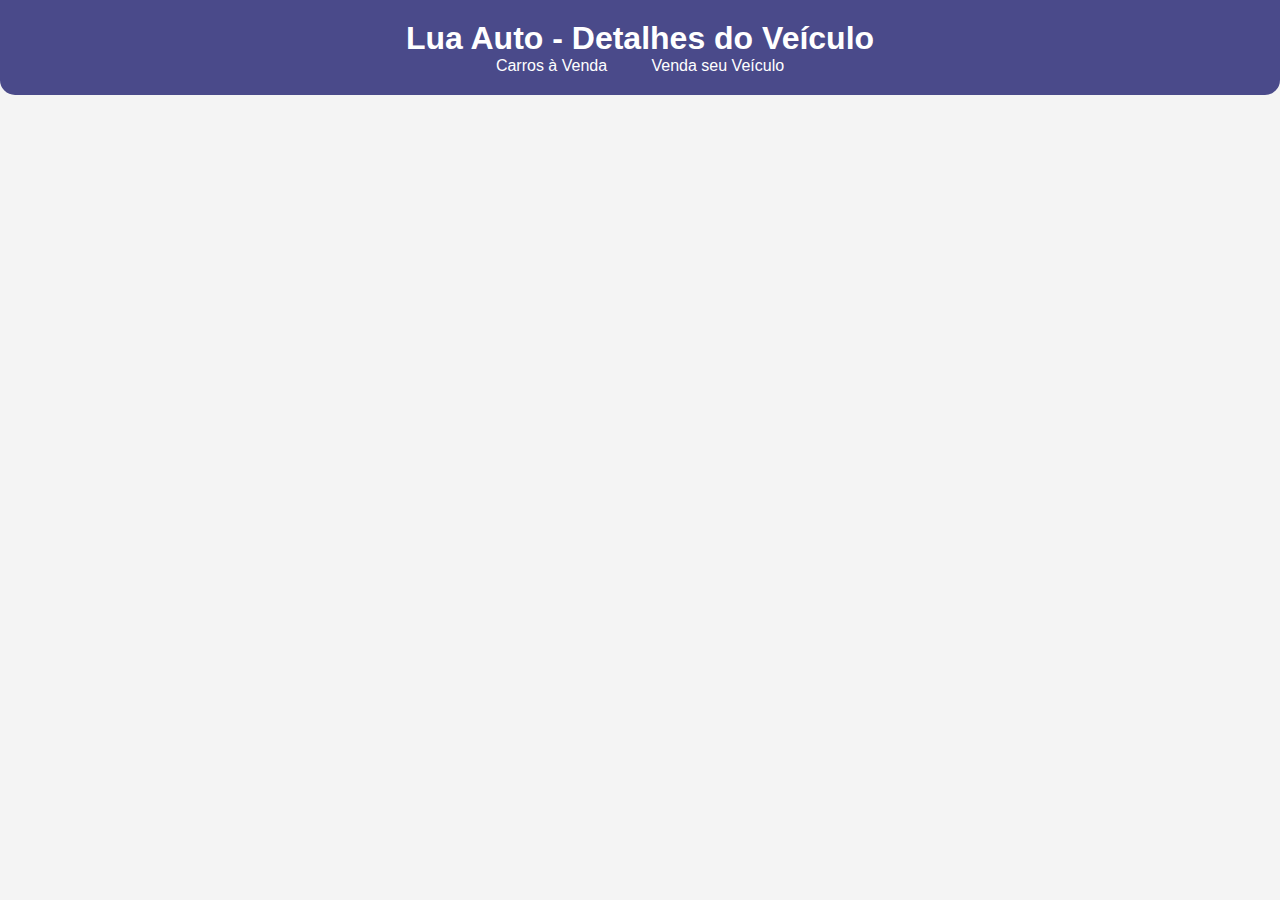
==== detalhes.html @ 6633161d "Merge pull request #3 from rodrigogeorgino/main" ====
<!DOCTYPE html>
<html lang="pt-br">
<head>
    <meta charset="UTF-8">
    <meta name="viewport" content="width=device-width, initial-scale=1.0">
    <title>Detalhes do Veículo</title>
    <link rel="stylesheet" href="style.css">
</head>
<body>
    <header class="borda">
        <h1>Lua Auto - Detalhes do Veículo</h1>
        <nav>
            <a href="index.html">Carros à Venda</a>
            <a href="venda.html" >Venda seu Veículo</a>
        </nav>
    </header>
<!--Fim do cabeçalho)-->
<!--inicio dos detalhes-->
    <div id="detalhes-carro">
        <span id="carro-detalhes" style="padding:1%">
        </span>
    </div>
    <script src="script.js"></script>
</body>
</html>
---- style.css ----
* {
    margin: 0;
    padding: 0;
    box-sizing: border-box;
    
}

body {
    font-family: Arial, sans-serif;
    background: #f4f4f4;
    color: #333;
}

header {
    background: #4a4a8a;
    color: #fff;
    padding: 20px;
    text-align: center;
}

header nav a {
    color: #fff;
    margin: 100% 20px;
    text-decoration: none;
}

section {
    width: auto;
    margin: 10px auto;
    padding: 20px;
    background: #fff;
    box-shadow: 0 0 10px rgb(255, 255, 255);
    border-radius: 8px
}

#carros-lista {
    display: flex;
    flex-wrap: wrap;
    gap: 20px;
}

.carro-card {
    padding: 15px;
    width: 300px;
    text-align: center;
    border-radius: 8px;
    box-shadow: 0 4px 8px rgba(0, 0, 0, 0.2);
    transition: transform 0.3s;
}

.carro-card:hover {
    transform: scale(1.05);
}

.carro-card img {
    width: 100%;
    border-radius: 8px;
}

button {
    background: #4a4a8a;
    color: #fff;
    border: none;
    padding: 10px 15px;
    cursor: pointer;
    border-radius: 5px;
    display: block;
    margin-left: 13%;
    text-decoration: none;
}

button:hover {
    background: #333;
}

.excluir-btn {
    background-color: red;
    color: #fff;
    padding: 5px 10px;
    margin-top: 10px;
}
    .Normal{    
    text-align: center;
    display: flex;
    position: static;
    justify-content: center;
    margin: 6px;
    margin-left: 9px;
}
.container {
    width: 20vw;
    height: 80vh;
    margin-right:8%;
    display: flex;
    flex-direction: row;
    justify-content: center;
    align-items: center;
    
    
    }
   .Fonte{
    color: #000000;
   }


   .bg{
    background-color: pink ;
    padding: 2.7rem;
    border-radius: 10px;
    

   }
   .texto{
    text-align: center;
    padding-right: 10%;
   }
    .image{
        border-radius:20px;
        width: 267px;
        display: inline-block;
        float: inline-start;
    }
    .borda{
        border-radius: 0px 0px 15px 15px;
                }
    .container2{
        text-align: center;
        display: table;
        /*padding-left: 1000px;
        padding-bottom: 1500px;*/
        display: flex;
         color: #4a4a8a;
    }

    .detalhes-foto{
        padding: 3%;
    }
    /*adicionado detalhes-dados ao lado da foto */
    .detalhes-dados{
        color: #5d5c5c;
        border-style: solid;
        border-color: #2196f380;
        font-family: system-ui;
        width: 52%;
    }
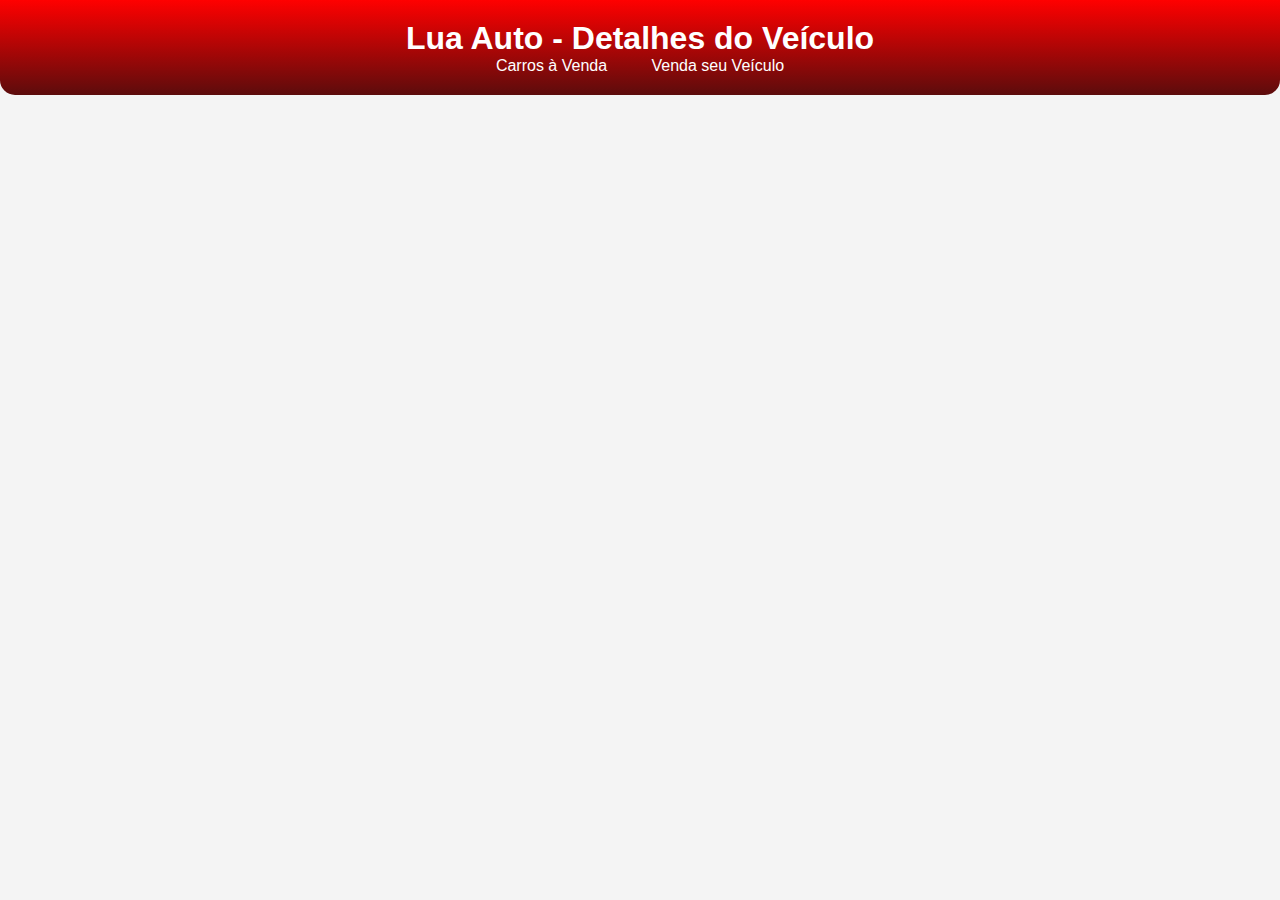
==== commit e55c1d50: "Add files via upload" ====
--- a/detalhes.html
+++ b/detalhes.html
@@ -22,4 +22,4 @@
     </div>
     <script src="script.js"></script>
 </body>
-</html>
+</html>--- a/style.css
+++ b/style.css
@@ -1,3 +1,4 @@
+
 * {
     margin: 0;
     padding: 0;
@@ -12,7 +13,7 @@
 }
 
 header {
-    background: #4a4a8a;
+    background: linear-gradient(#ff0000, #5c0c0c);
     color: #fff;
     padding: 20px;
     text-align: center;
@@ -58,14 +59,14 @@
 }
 
 button {
-    background: #4a4a8a;
+    background: #000000;
     color: #fff;
     border: none;
     padding: 10px 15px;
     cursor: pointer;
     border-radius: 5px;
     display: block;
-    margin-left: 13%;
+    margin-left: 40%;
     text-decoration: none;
 }
 
@@ -78,47 +79,55 @@
     color: #fff;
     padding: 5px 10px;
     margin-top: 10px;
+    margin-left: 40%;
 }
     .Normal{    
     text-align: center;
-    display: flex;
-    position: static;
-    justify-content: center;
-    margin: 6px;
-    margin-left: 9px;
-}
+    padding-left: 40%;
+    box-shadow: #333;
+    width: 30px;
+    
+
+    }
+    
 .container {
     width: 20vw;
-    height: 80vh;
-    margin-right:8%;
+    height: 75vh;
     display: flex;
     flex-direction: row;
     justify-content: center;
     align-items: center;
     
     
+    
     }
    .Fonte{
     color: #000000;
+    margin-left: 9px;
    }
 
 
    .bg{
-    background-color: pink ;
-    padding: 2.7rem;
-    border-radius: 10px;
+    background: linear-gradient(0.25turn, #380101, #cf0909, #380101);
+    border-radius: 15px;
+    padding-right: 5px;
+    padding-left: 5px;
+    align-items: left;
+
     
 
    }
    .texto{
     text-align: center;
-    padding-right: 10%;
    }
     .image{
         border-radius:20px;
         width: 267px;
         display: inline-block;
         float: inline-start;
+        width: 1000px;
+        padding-top: 15px;
+        
     }
     .borda{
         border-radius: 0px 0px 15px 15px;
@@ -134,12 +143,24 @@
 
     .detalhes-foto{
         padding: 3%;
+    
     }
     /*adicionado detalhes-dados ao lado da foto */
     .detalhes-dados{
-        color: #5d5c5c;
+        color: black;
         border-style: solid;
-        border-color: #2196f380;
+        border-color: rgb(255, 255, 255);
         font-family: system-ui;
-        width: 52%;
+        width: 94%;
+        font-size: 25px;
+        display: table;
+    
     }
+.caixa{
+    text-align: center;
+    width: 600px;
+    height: 200px;
+}
+.foto{
+    color: white;
+}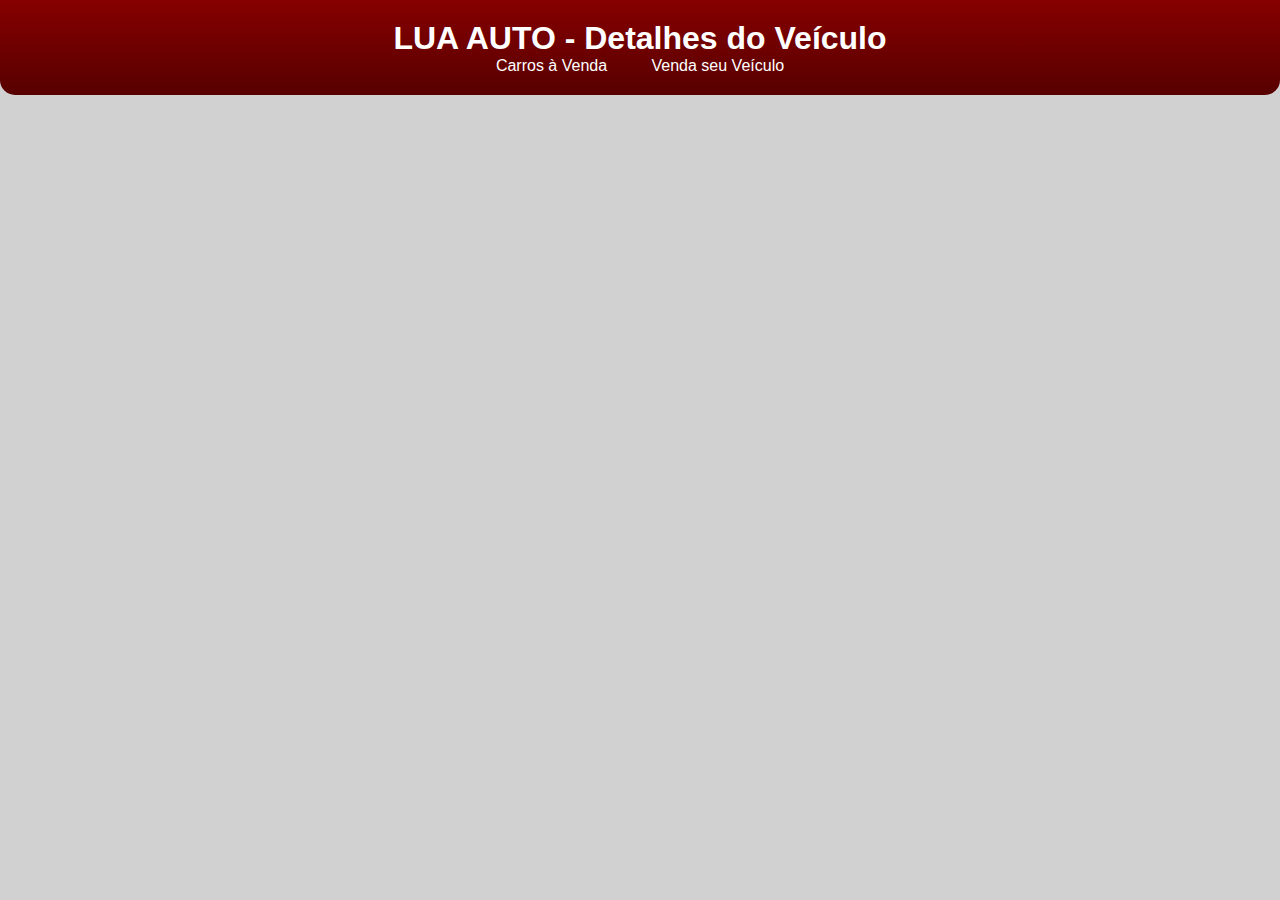
==== commit 20ec6d85: "Add files via upload" ====
--- a/detalhes.html
+++ b/detalhes.html
@@ -8,7 +8,7 @@
 </head>
 <body>
     <header class="borda">
-        <h1>Lua Auto - Detalhes do Veículo</h1>
+        <h1>LUA AUTO - Detalhes do Veículo</h1>
         <nav>
             <a href="index.html">Carros à Venda</a>
             <a href="venda.html" >Venda seu Veículo</a>
--- a/style.css
+++ b/style.css
@@ -8,12 +8,12 @@
 
 body {
     font-family: Arial, sans-serif;
-    background: #f4f4f4;
+    background: #d1d1d1;
     color: #333;
 }
 
 header {
-    background: linear-gradient(#ff0000, #5c0c0c);
+    background: linear-gradient(#860000, #570000);
     color: #fff;
     padding: 20px;
     text-align: center;
@@ -29,8 +29,8 @@
     width: auto;
     margin: 10px auto;
     padding: 20px;
-    background: #fff;
-    box-shadow: 0 0 10px rgb(255, 255, 255);
+    background: #d1d1d1;
+
     border-radius: 8px
 }
 
@@ -47,6 +47,7 @@
     border-radius: 8px;
     box-shadow: 0 4px 8px rgba(0, 0, 0, 0.2);
     transition: transform 0.3s;
+    background-color: white;
 }
 
 .carro-card:hover {
@@ -66,7 +67,7 @@
     cursor: pointer;
     border-radius: 5px;
     display: block;
-    margin-left: 40%;
+    margin-left: 30%;
     text-decoration: none;
 }
 
@@ -79,7 +80,7 @@
     color: #fff;
     padding: 5px 10px;
     margin-top: 10px;
-    margin-left: 40%;
+    margin-left: 38%;
 }
     .Normal{    
     text-align: center;
@@ -108,11 +109,12 @@
 
 
    .bg{
-    background: linear-gradient(0.25turn, #380101, #cf0909, #380101);
+    background: linear-gradient(0.25turn, #700000, #7e0000, #750000);
     border-radius: 15px;
     padding-right: 5px;
     padding-left: 5px;
     align-items: left;
+    box-shadow: 0 4px 8px rgba(0, 0, 0, 0.2);
 
     
 
@@ -138,7 +140,7 @@
         /*padding-left: 1000px;
         padding-bottom: 1500px;*/
         display: flex;
-         color: #4a4a8a;
+         color: #5f0000;
     }
 
     .detalhes-foto{
@@ -149,7 +151,7 @@
     .detalhes-dados{
         color: black;
         border-style: solid;
-        border-color: rgb(255, 255, 255);
+        border-color: #d1d1d1;
         font-family: system-ui;
         width: 94%;
         font-size: 25px;
@@ -163,4 +165,18 @@
 }
 .foto{
     color: white;
+}
+.cars{
+    text-align: center;
+}
+.botao2{
+    background: #000000;
+    color: #fff;
+    border: none;
+    padding: 10px 15px;
+    cursor: pointer;
+    border-radius: 5px;
+    display: block;
+    margin-left: 40%;
+    text-decoration: none;
 }